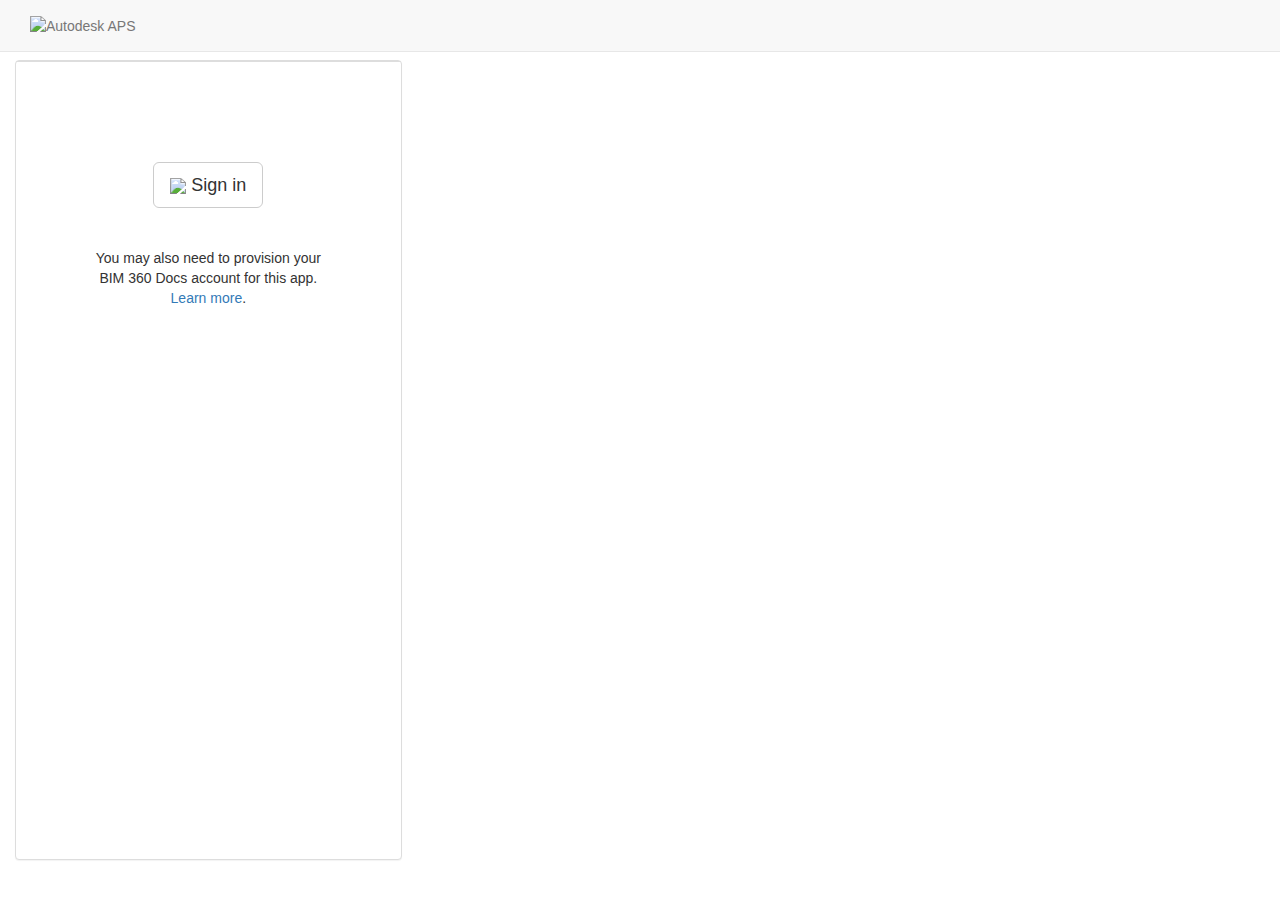
==== 1.Access_Exchange_Container/samples/data.exchange.explorer/public/index.html @ 9dd8837f "first commit" ====
﻿<!DOCTYPE html>
<html>

<head>
  <title>APS Tutorial</title>
  <meta charset="utf-8" />
  <link rel="shortcut icon" href="https://github.com/Autodesk-Forge/learn.forge.viewhubmodels/raw/master/img/favicon.ico">
  <!-- Common packages: jQuery, Bootstrap, jsTree -->
  <script src="//cdnjs.cloudflare.com/ajax/libs/jquery/3.3.1/jquery.min.js"></script>
  <script src="//cdnjs.cloudflare.com/ajax/libs/twitter-bootstrap/3.4.1/js/bootstrap.min.js"></script>
  <script src="//cdnjs.cloudflare.com/ajax/libs/jstree/3.3.7/jstree.min.js"></script>
  <link rel="stylesheet" href="//cdnjs.cloudflare.com/ajax/libs/twitter-bootstrap/3.4.1/css/bootstrap.min.css">
  <link rel="stylesheet" href="//cdnjs.cloudflare.com/ajax/libs/jstree/3.3.7/themes/default/style.min.css" />
  <!-- APS Viewer files -->
  <link rel="stylesheet" href="https://developer.api.autodesk.com/modelderivative/v2/viewers/7.*/style.min.css" type="text/css">
  <script src="https://developer.api.autodesk.com/modelderivative/v2/viewers/7.*/viewer3D.min.js"></script>
  <!-- this project files -->
  <script src="js/APSTree.js"></script>
  <script src="js/APSViewer.js"></script>
  <script src="js/fdx_explorer.js"></script>
  <link href="css/main.css" rel="stylesheet" />
</head>

<body>
  <!-- Fixed navbar by Bootstrap: https://getbootstrap.com/examples/navbar-fixed-top/ -->
  <nav class="navbar navbar-default navbar-fixed-top">
    <div class="container-fluid">
      <ul class="nav navbar-nav left">
        <li>
          <a href="http://developer.autodesk.com" target="_blank">
            <img alt="Autodesk APS" src="//developer.static.autodesk.com/images/logo_forge-2-line.png" height="20">
          </a>
        </li>
      </ul>
    </div>
  </nav>
  <!-- End of navbar -->
  <div class="container-fluid fill">
    <div class="row fill">
      <div class="col-sm-4 fill">
        <div class="panel panel-default fill">
          <div class="panel-heading" data-toggle="tooltip" style="padding: 0px;">
            <span id="userInfo"></span>
            <span id="refreshHubs" class="glyphicon glyphicon-refresh" style="cursor: pointer; display: none" title="Refresh list of files"></span>
            <span id="signOut" class="glyphicon glyphicon-log-out" style="margin-top:5px;cursor: pointer; float: right; display: none" title="Sign out"> </span>
          </div>
          <div id="userHubs">
            <div style="padding-top: 100px; text-align: center;">
              <button class="btn btn-lg btn-default" id="autodeskSigninButton">
                <img src="https://github.com/Autodesk-Forge/bim360appstore-data.management-nodejs-transfer.storage/raw/master/www/img/autodesk_text.png"
                  height="20"> Sign in
              </button>
              <br/>
              <br/>
              <br/> You may also need to provision your<br/> BIM 360 Docs account for this app.<br/>
              <a href="https://forge.autodesk.com/blog/bim-360-docs-provisioning-forge-apps">Learn more</a>.
            </div>
          </div>
        </div>
      </div>
      <div class="col-sm-8 fill">
        <div id="apsViewer"></div>
      </div>
    </div>
  </div>
</body>
<iframe id="hiddenFrame" style="visibility: hidden; display: none" />
</html>
---- 1.Access_Exchange_Container/samples/data.exchange.explorer/public/css/main.css ----
﻿html, body{
  min-height: 100%;
  height: 100%;
}

.fill{
  height: calc(100vh - 100px);
}

body {
  padding-top: 60px; /* space for the top nav bar */
  margin-right: 30px;
}

#userHubs {
  overflow: auto;
  width: 100%;
  height: calc(100vh - 150px);
}

#apsViewer {
  width: 100%;
}

.exchangeInfoIcon {
  background-image: url(https://d29fhpw069ctt2.cloudfront.net/icon/image/50037/preview.svg);
  background-repeat: no-repeat, no-repeat;
  /*background-size: contain;*/
  background-size: 24px;
  background-position: center;
}

#exchangeInfoPanel {
  width: 520px;
  min-height: 320px;
  right: 10px;
  bottom: 10px;
  display: block;
  position: absolute;
}
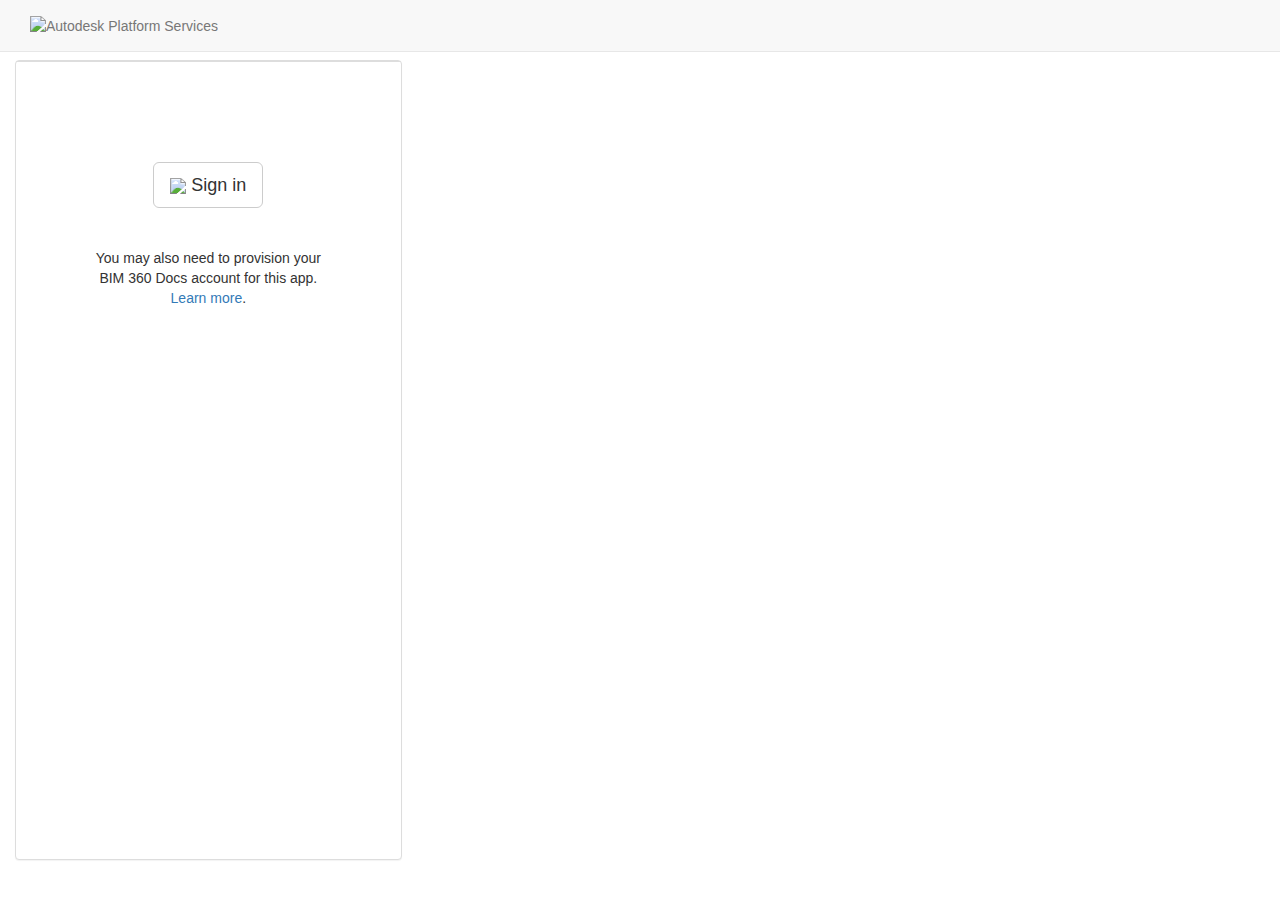
==== commit 78f4eec1: "First Commit" ====
--- a/1.Access_Exchange_Container/samples/data.exchange.explorer/public/index.html
+++ b/1.Access_Exchange_Container/samples/data.exchange.explorer/public/index.html
@@ -2,7 +2,7 @@
 <html>
 
 <head>
-  <title>APS Tutorial</title>
+  <title>Autodesk Platform Services Tutorial</title>
   <meta charset="utf-8" />
   <link rel="shortcut icon" href="https://github.com/Autodesk-Forge/learn.forge.viewhubmodels/raw/master/img/favicon.ico">
   <!-- Common packages: jQuery, Bootstrap, jsTree -->
@@ -28,7 +28,7 @@
       <ul class="nav navbar-nav left">
         <li>
           <a href="http://developer.autodesk.com" target="_blank">
-            <img alt="Autodesk APS" src="//developer.static.autodesk.com/images/logo_forge-2-line.png" height="20">
+            <img alt="Autodesk Platform Services" src="//developer.static.autodesk.com/images/logo_forge-2-line.png" height="20">
           </a>
         </li>
       </ul>
